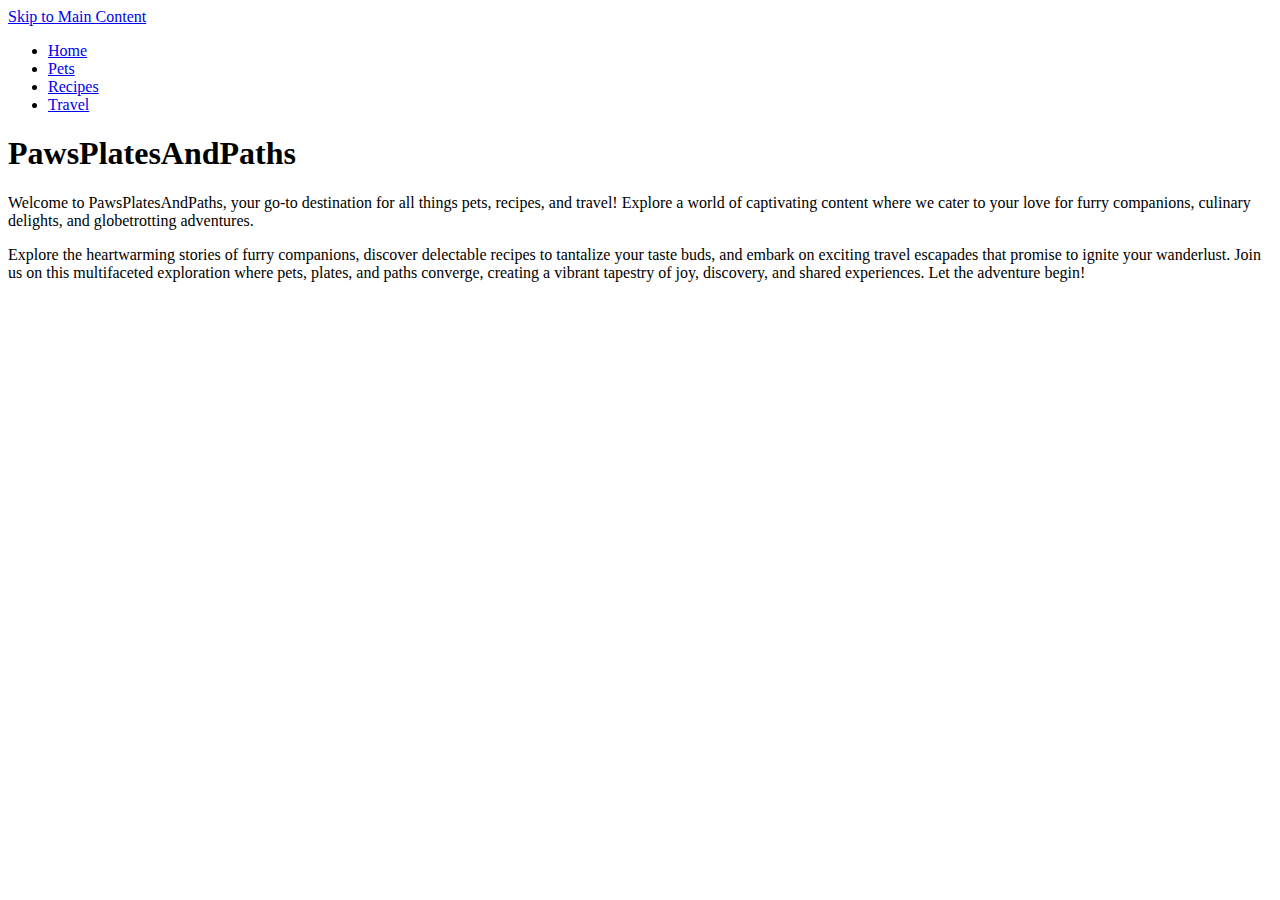
==== index.html @ 3019bb3c "first add" ====
<!DOCTYPE html>
<html lang="en">
<head>
    <meta charset="UTF-8">
    <meta name="viewport" content="width=device-width, initial-scale=1.0">
    <title>Index</title>
</head>
<body>
    <header>
        <a href = "#main">Skip to Main Content</a>
        <nav>
            <ul>
                <li><a href = "index.html">Home</a></li>
                <li><a href = "pets.html">Pets</a></li>
                <li><a href = "recipes.html">Recipes</a></li>
                <li><a href = "travel.html">Travel</a></li>
            </ul>
        </nav>
        <h1>PawsPlatesAndPaths</h1>

    </header>
    <main id="main">
        <div>
            <p>Welcome to PawsPlatesAndPaths, your go-to destination for all things pets, recipes, and travel! Explore a world of captivating content where we cater to your love for furry companions, culinary delights, and globetrotting adventures. </p>

        </div>

<div>Explore the heartwarming stories of furry companions, discover delectable recipes to tantalize your taste buds, and embark on exciting travel escapades that promise to ignite your wanderlust. Join us on this multifaceted exploration where pets, plates, and paths converge, creating a vibrant tapestry of joy, discovery, and shared experiences. Let the adventure begin!</div>
            
    
        <div></div>
        <div></div>
        <div></div>
        <div></div>
    </main>
    
</body>
</html>
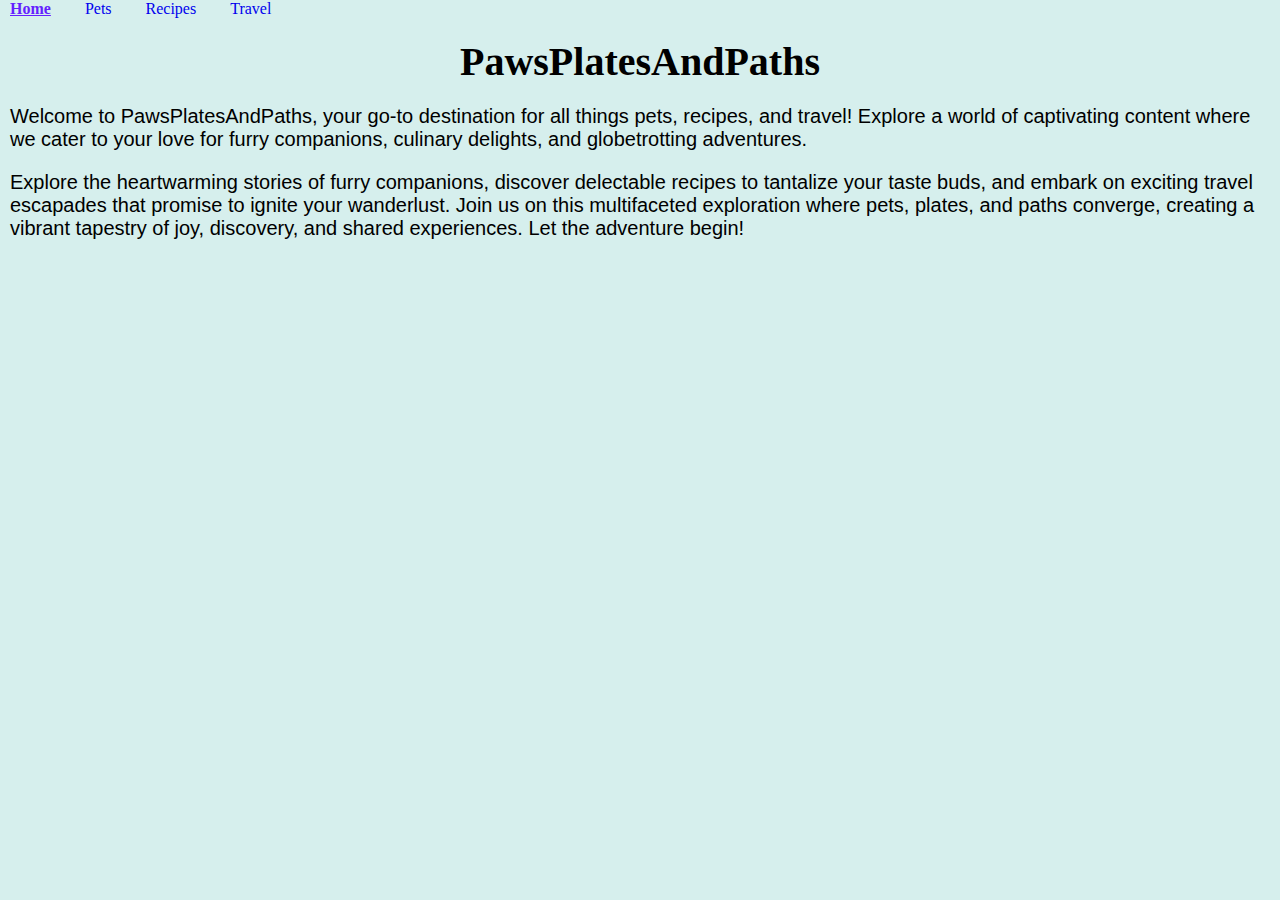
==== commit 8fef1918: "all changes for tablet mode" ====
--- a/index.html
+++ b/index.html
@@ -3,14 +3,16 @@
 <head>
     <meta charset="UTF-8">
     <meta name="viewport" content="width=device-width, initial-scale=1.0">
+    <link rel="stylesheet" href="css/reset.css">
+    <link rel="stylesheet" href="css/style.css">
     <title>Index</title>
 </head>
-<body>
+<body class="index-body">
     <header>
-        <a href = "#main">Skip to Main Content</a>
+        <a href = "#main" class="skip-this">Skip to Main Content</a>
         <nav>
             <ul>
-                <li><a href = "index.html">Home</a></li>
+                <li><a href = "index.html" class="current-page">Home</a></li>
                 <li><a href = "pets.html">Pets</a></li>
                 <li><a href = "recipes.html">Recipes</a></li>
                 <li><a href = "travel.html">Travel</a></li>
@@ -20,12 +22,14 @@
 
     </header>
     <main id="main">
-        <div>
+        <div class="main-part-index">
             <p>Welcome to PawsPlatesAndPaths, your go-to destination for all things pets, recipes, and travel! Explore a world of captivating content where we cater to your love for furry companions, culinary delights, and globetrotting adventures. </p>
 
         </div>
 
-<div>Explore the heartwarming stories of furry companions, discover delectable recipes to tantalize your taste buds, and embark on exciting travel escapades that promise to ignite your wanderlust. Join us on this multifaceted exploration where pets, plates, and paths converge, creating a vibrant tapestry of joy, discovery, and shared experiences. Let the adventure begin!</div>
+<div class="main-part-index">
+    <p>Explore the heartwarming stories of furry companions, discover delectable recipes to tantalize your taste buds, and embark on exciting travel escapades that promise to ignite your wanderlust. Join us on this multifaceted exploration where pets, plates, and paths converge, creating a vibrant tapestry of joy, discovery, and shared experiences. Let the adventure begin!</p>
+</div>
             
     
         <div></div>
--- a/css/style.css
+++ b/css/style.css
@@ -0,0 +1,219 @@
+.grid-container{
+    display: grid;
+}
+/* .body{ */
+  /* cursor: url(images/cursor.png), auto; */
+/* } */
+h1 {
+    text-align: center; /* Center the heading horizontally */
+    /* font-size: 2em; */
+    font-weight: bold;
+    margin-block-start: 0.5em;
+    margin-block-end: 0.5em;
+    font-family: Merriweather, serif;
+    font-size: 40px;
+}
+h2{
+    text-decoration: underline;
+    display: block;
+    /* font-size: 1.5em; */
+    margin-block-start: 1em;
+    margin-block-end: 1em;
+    margin-inline-start: 10px;
+    font-weight: bold;
+    font-family: "Open Sans", sans-serif;
+    font-size: 25px;
+
+}
+h3{
+    display: block;
+    /* font-size: 1.17em; */
+    margin-block-start: 1em;
+    margin-block-end: 1em;
+    margin-inline-start: 10px;
+    font-weight: bold;
+    font-family: "Open Sans", sans-serif;
+    font-size: 20px;
+
+}
+p {
+    display: block;
+    padding-left: 10px;
+    margin-block-start: 1em;
+    margin-inline-end: 10px;
+    font-family: "Open Sans", sans-serif;
+    font-size: 16px;
+
+}
+ul {
+    display: block;
+    list-style-type: disc;
+    margin-block-start: 1em;
+    margin-block-end: 1em;
+    margin-inline-start: 0px;
+    margin-inline-end: 0px;
+    padding-inline-start: 40px;
+}
+ol {
+    display: block;
+    list-style-type: decimal;
+    margin-block-start: 1em;
+    margin-block-end: 1em;
+    margin-inline-start: 0px;
+    margin-inline-end: 0px;
+    padding-inline-start: 40px;
+}
+.four-photos{
+    display:grid;
+    grid-template-columns: 1fr 1fr 1fr 1fr;
+    width: 100%;
+    grid-column-gap: 10px;
+    border-radius: 8px;
+    padding-bottom: 10px;
+    max-width: 100%; /* Ensure images don't exceed the width of their container */
+    height: auto; 
+}
+.bacon-photos{ /*this is for all pets EXCEPT the bacon dog */
+    display:grid;
+    grid-template-columns: 1fr 1fr 1fr;
+    width: 100%;
+    grid-column-gap: 10px;
+    border-radius: 10px;
+    /* padding-left: 10px;
+    padding-right: 10px; */
+    /* padding-bottom: 10px; */
+}
+.one-col{
+    display:grid;
+    grid-template-columns: 1fr;
+    width: 100%;
+    grid-column-gap: 10px;
+    border-radius: 20px;
+
+}
+.one-col-main{
+    display:grid;
+    grid-template-columns: 1fr;
+    width: 100%;
+    grid-column-gap: 10px;
+    /* border-radius: 20px; */
+
+}
+.main-image{
+    display: block;
+    margin-left: auto;
+    margin-right: auto;
+    width: 50%;
+}
+ .image-fit{
+    /* width: 164px; /*140*/
+    /*height: 260px; */
+    object-fit: cover;
+    max-width: 100%; /* Ensure images don't exceed the width of their container */
+    height: auto; 
+    border-radius: 10px;
+    /* padding-bottom: 8px; */
+ }
+
+.skip-this{
+    position: absolute;
+    left: -1000px;
+    color: #000;
+}
+.skip-this:focus{
+    left: 10px;
+    color: #000;
+}
+.current-page{
+    color:#651fff;
+    font-weight: bold;
+    text-decoration: underline;
+}
+nav ul {
+    list-style-type: none;
+    margin: 0;
+    padding: 0;
+  }
+  
+  nav ul li {
+    display: inline;
+    margin-right: 10px;
+  }
+  
+  nav ul li a {
+    text-decoration: none;
+    padding: 5px 10px;
+    border-radius: 5px;
+    /* color: #0a1172; */
+  }
+  nav ul li a:active {
+    background-color: #9b6dff;
+    color: #651fff;
+  }
+  nav ul li a:visited {
+    color: #0a1172;; /* Change color for visited links */
+  }
+  @media(prefers-reduced-motoion: reduce){
+    video{
+        display: none;
+    }
+    source {
+      display: none
+    }
+  }
+  
+  .pets-body{
+    background-color: #fec8d8;
+  }
+  .recipes-body{
+    background-color: #f1ffc4;
+  }
+  .travel-body{
+    background-color: #c6e2e9;
+  }
+  .index-body{
+    background-color: #d6efed;
+  }
+
+  @media screen and (min-width: 680px){
+    .pet-container{
+      display: flex;
+        justify-content: space-between;
+        
+        align-items: flex-start;
+  }
+  .main-bacon-image, .bacon-likes, .main-image, .pet-likes {
+    flex: 1; /* This makes both children of .pet-container take up equal space */
+  }
+  .main-image img{
+    height: auto;
+  }
+  .travel-container{
+    display: grid;
+    grid-template-columns: 1fr 1fr 1fr;
+  }
+  .travel-item{
+    text-align: center;
+  }
+
+  .interactive-image, .one-col-main{
+    transition: opacity 0.3s ease;
+    
+  }
+  .interactive-image:hover , .one-col-main:hover{
+    opacity: 0.7;
+    box-shadow: 0 4px 8px rgba(0, 0, 0, 0.7);
+  }
+  .main-part-index{
+    p{
+      font-size: 20px;
+    }
+  }
+  
+    
+
+  }
+  /* nav ul li a:visited {
+    color: -webkit-link;
+  } */
+  /* .active vs :active didnt do anything i dont */